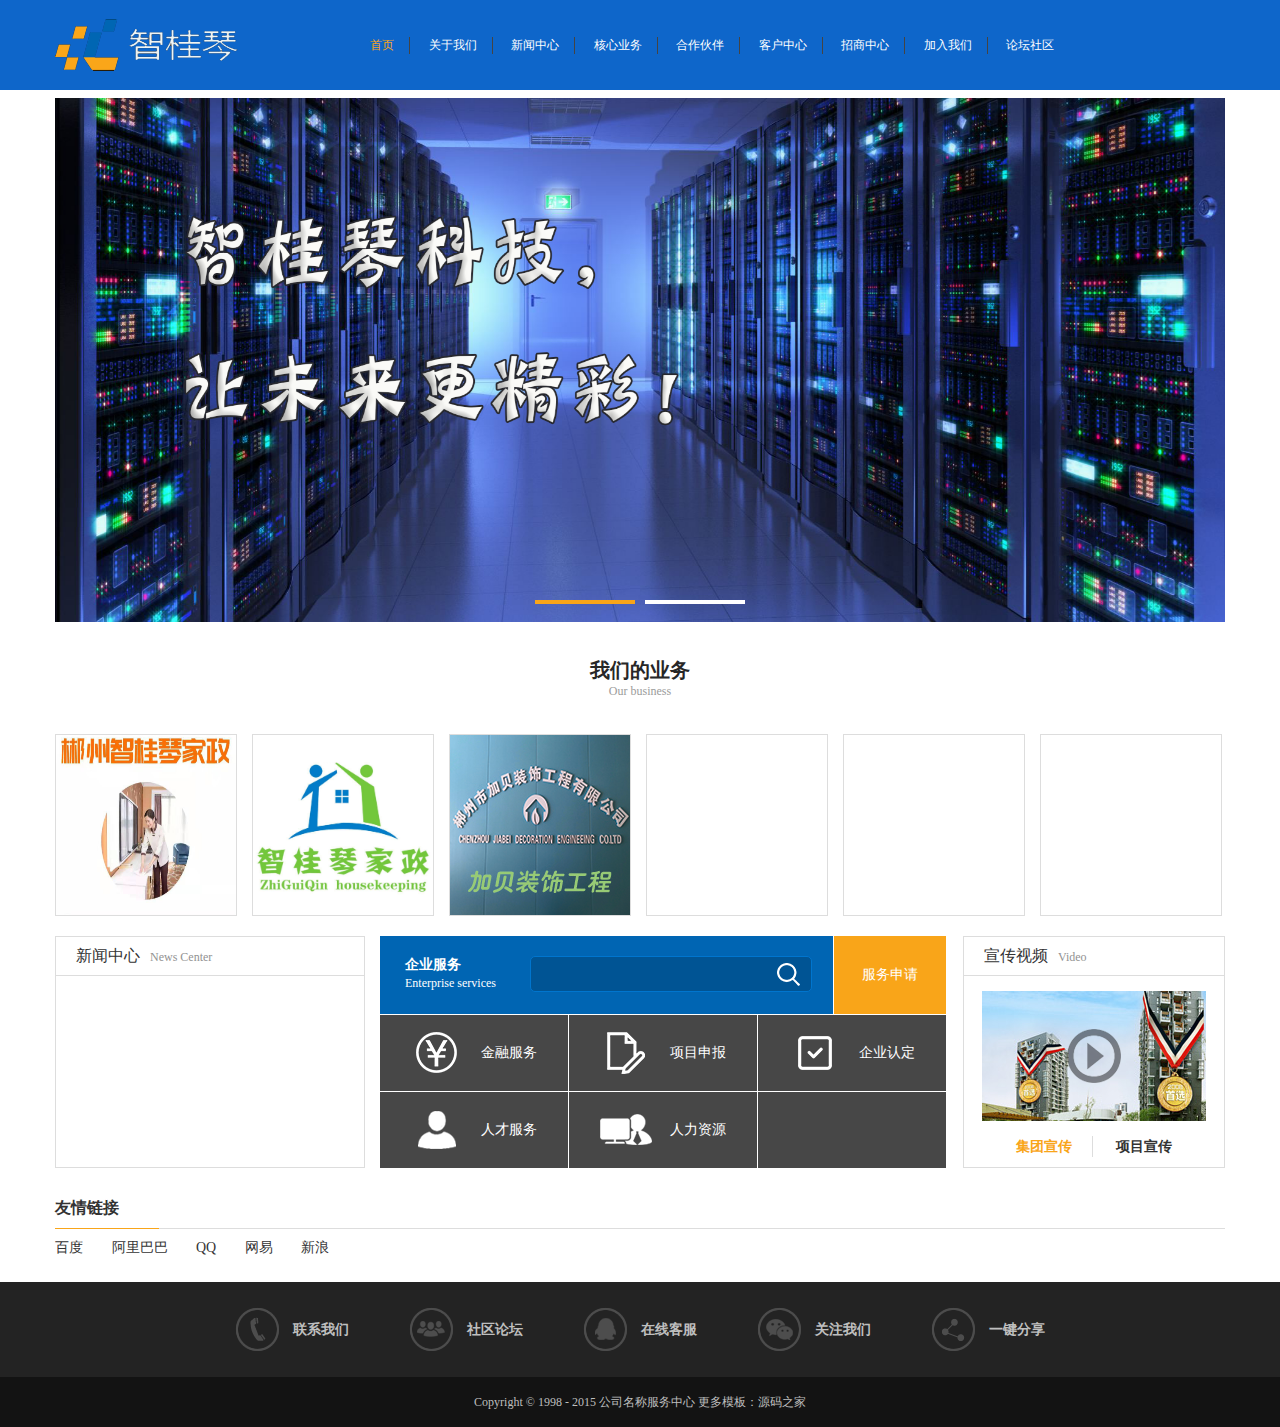
==== index.html @ 6022ab2e "智桂琴" ====
<html xmlns="http://www.w3.org/1999/xhtml">
<head>
<meta http-equiv="X-UA-Compatible" content="IE=edge">
<meta http-equiv="Content-Type" content="text/html; charset=utf-8" />
<meta name="viewport" content="width=device-width; initial-scale=1.0; maximum-scale=1.0; user-scalable=0;">
<title>智桂琴科技有限公司—首页</title>
<link rel="stylesheet" type="text/css" href="Assets/css/reset.css"/>
<script type="text/javascript" src="Assets/js/jquery-1.8.3.min.js"></script>
<script type="text/javascript" src="Assets/js/js_z.js"></script>
<script type="text/javascript" src="Assets/js/banner.js"></script>
<link rel="stylesheet" type="text/css" href="Assets/css/thems.css">
<link rel="stylesheet" type="text/css" href="Assets/css/responsive.css">
<script language="javascript">
$(function(){
	$('#owl-demo').owlCarousel({
		items: 1,
		navigation: true,
		navigationText: ["上一个","下一个"],
		autoPlay: true,
		stopOnHover: true
	}).hover(function(){
		$('.owl-buttons').show();
	}, function(){
		$('.owl-buttons').hide();
	});
});
</script>
</head>

<body>
<!--头部-->
<div class="header">
    <div class="head clearfix">
        <div class="logo"><a href=""><img src="Assets/images/zgq_logo.png" alt="智桂琴科技有限公司"/></a></div>
        <div class="head_r clearfix">
        	<!--<div class="search">
                <input name="" type="text">
                <input name="" type="submit" value="">
            </div>-->
            <div class="nav_m">
            <div class="n_icon">导航栏</div>
            <ul class="nav clearfix">
                <li class="now"><a href="index.html">首页</a></li>
                <li><a href="about.html">关于我们</a></li>
                <li><a href="news.html">新闻中心</a></li>
                <li class="er"><a href="service.html">核心业务</a></li>
                <li><a href="join.html">合作伙伴</a></li>
                <li><a href="customer.html">客户中心</a></li>
                <li><a href="attrct.html">招商中心</a></li>
                <li><a href="invite.html">加入我们</a></li>
                <li><a href="">论坛社区</a></li>
            </ul>
            <div class="er_m">
                <div class="hx">
                	<i>&nbsp;</i>
                	<div class="b_head">
                    	核心业务<em>Core business</em>
                    </div>
                    <div class="hx_m clearfix">
                    	<ul class="hx_ml">
                        	<li><a href="">孵化器</a></li>
                            <li><a href="">智造联盟</a></li>
                            <li><a href="">创客公寓</a></li>
                            <li><a href="">商业街</a></li>
                            <li><a href="">商务办公</a></li>
                            <li><a href="">电子商务</a></li>
                        </ul>
                        <div class="hx_mr"><img src="Assets/upload/pic3.jpg" alt=""/></div>
                    </div>
                </div>
            </div>
        </div>
        </div>
    </div>
</div>
<!--头部-->
<!--幻灯片-->
<div id="banner" class="banner"> 
    <div id="owl-demo" class="owl-carousel"> 
        <a class="item" target="_blank" href="" style="background-image:url(Assets/upload/banner.jpg)">
            <img src="Assets/upload/zgq_banner1.png" alt="">
        </a>
        <a class="item" target="_blank" href="" style="background-image:url(Assets/upload/banner.jpg)">
            <img src="Assets/upload/zgq_banner2.png" alt="">
        </a>
    </div>
</div>
<!--幻灯片-->
<div class="space_hx">&nbsp;</div>
<div class="i_ma">
	<div class="i_name">
    	我们的业务
        <p>Our business</p>
    </div>
    <div class="space_hx">&nbsp;</div>
    <ul class="clearfix">
    	<li>
        	<a href="">
            	<img src="Assets/images/zgq_p1.png" alt=""/>
<!--                 180*150-->
            </a>
        </li>
        <li>
        	<a href="">
            	<img src="Assets/images/zgq_p2.png" alt=""/>
<!--                <h6>创客公寓</h6>-->
<!--                <div class="des">-->
<!--                	A guest apartment-->
<!--                </div>-->
            </a>
        </li>
        <li>
        	<a href="">
            	<img src="Assets/images/zgq_p3.jpg" alt=""/>
<!--                <h6>孵化器</h6>-->
<!--                <div class="des">-->
<!--                	Business incubator-->
<!--                </div>-->
            </a>
        </li>
        <li>
        	<a href="">
<!--            	<img src="Assets/images/p4.png" alt=""/>-->
<!--                <h6>智慧俱乐部</h6>-->
<!--                <div class="des">-->
<!--                	Wisdom Made Club-->
<!--                </div>-->
            </a>
        </li>
        <li>
        	<a href="">
<!--            	<img src="Assets/images/p5.png" alt=""/>-->
<!--                <h6>商务办公</h6>-->
<!--                <div class="des">-->
<!--                	Business Office-->
<!--                </div>-->
            </a>
        </li>
        <li>
        	<a href="">
<!--            	<img src="Assets/images/p6.png" alt=""/>-->
<!--                <h6>商业街</h6>-->
<!--                <div class="des">-->
<!--                	Theme-oriented Commercial Street-->
<!--                </div>-->
            </a>
        </li>
    </ul>
</div>
<div class="space_hx">&nbsp;</div>
<div class="i_mb clearfix">
	<div class="i_mbl">
    	<div class="b_head">
        	<span>新闻中心</span>News Center
        </div>
        <ul>
<!--        	<li>-->
<!--            	<a href="">-->
<!--                	<p>公司名称服务中心  更多模板：<a href="http://www.mycodes.net/" target="_blank">源码之家</a>再获深房</p>-->
<!--                    <em>2015-10-25</em>-->
<!--                </a>-->
<!--            </li>-->
<!--            <li>-->
<!--            	<a href="">-->
<!--                	<p>公司名称服务中心  更多模板：<a href="http://www.mycodes.net/" target="_blank">源码之家</a>再获深房</p>-->
<!--                    <em>2015-10-25</em>-->
<!--                </a>-->
<!--            </li>-->
<!--            <li>-->
<!--            	<a href="">-->
<!--                	<p>公司名称服务中心  更多模板：<a href="http://www.mycodes.net/" target="_blank">源码之家</a>再获深房</p>-->
<!--                    <em>2015-10-25</em>-->
<!--                </a>-->
<!--            </li>-->
<!--            <li>-->
<!--            	<a href="">-->
<!--                	<p>公司名称服务中心  更多模板：<a href="http://www.mycodes.net/" target="_blank">源码之家</a>再获深房</p>-->
<!--                    <em>2015-10-25</em>-->
<!--                </a>-->
<!--            </li>-->
<!--            <li>-->
<!--            	<a href="">-->
<!--                	<p>公司名称服务中心  更多模板：<a href="http://www.mycodes.net/" target="_blank">源码之家</a>再获深房</p>-->
<!--                    <em>2015-10-25</em>-->
<!--                </a>-->
<!--            </li>-->
        </ul>
    </div>
    <div class="i_mbr">
    	<div class="b_head"><span>宣传视频</span>Video</div>
    	<div class="tabBox_t">
            <div class="tabBox">
              <ul class="tabNav">
                <li class="now">集团宣传</li>
                <li>项目宣传</li>
              </ul>
              <div class="tabCont" style="display:block;">
                <div class="videoRow-box">
                    <div class="rel">
                        <a href="javascript:;" class="videoImg">
                            <img src="Assets/upload/pic2.jpg" alt=""/>
                            <span class="play-btn"><img src="Assets/images/icon6.png"></span>
                        </a>
                        <video class="video videoPlay" controls>
                            <source src="Assets/images/movie.ogg">
                        </video>
                        <!--<embed class="video videoPlay" id="player" src="http://player.youku.com/player.php/Type/Folder/Fid/26148725/Ob/1/sid/XMTM2MDQ4NzY3Mg==/v.swf" quality="high" align="middle"></embed>-->
                    </div>
                </div>
              </div>
              <div class="tabCont">
                <div class="videoRow-box">
                    <div class="rel">
                        <a href="javascript:;" class="videoImg">
                            <img src="Assets/upload/pic2.jpg" alt=""/>
                            <span class="play-btn"><img src="Assets/images/icon6.png"></span>
                        </a>
                        <video class="video videoPlay" controls>
                            <source src="Assets/images/movie.ogg">
                        </video>
                        <!--<embed class="video videoPlay" id="player" src="http://player.youku.com/player.php/Type/Folder/Fid/26148725/Ob/1/sid/XMTM2MDQ4NzY3Mg==/v.swf" quality="high" align="middle"></embed>-->
                    </div>
                </div>
              </div>
            </div>
        </div>
    </div>
    <div class="i_mbc">
    	<div class="i_mbc1">
        	<dl class="clearfix">
            	<dt>
                	<b>企业服务</b>
                    Enterprise services
                </dt>
                <dd>
                	<div class="m_search">
                    	<input name="" type="text">
                        <input name="" type="submit" value="">
                    </div>
                </dd>
            </dl>
            <div class="sq"><a href="">服务申请</a></div>
        </div>
        <ul class="clearfix">
        	<li>
            	<a href="">
                	<img src="Assets/images/f1.png" alt=""/>
                    <span>金融服务</span>
                </a>
            </li>
            <li>
            	<a href="">
                	<img src="Assets/images/f2.png" alt=""/>
                    <span>项目申报</span>
                </a>
            </li>
            <li>
            	<a href="">
                	<img src="Assets/images/f3.png" alt=""/>
                    <span>企业认定</span>
                </a>
            </li>
            <li>
            	<a href="">
                	<img src="Assets/images/f4.png" alt=""/>
                    <span>人才服务</span>
                </a>
            </li>
            <li>
            	<a href="">
                	<img src="Assets/images/f5.png" alt=""/>
                    <span>人力资源</span>
                </a>
            </li>
            <li>&nbsp;</li>
        </ul>
    </div>
    
</div>
<div class="space_hx">&nbsp;</div>
<div class="friend">
	<div class="b_head"><span>友情链接</span></div>
    <div class="frd_m">
    	<a href="">百度</a>
        <a href="">阿里巴巴</a>
        <a href="">QQ</a>
        <a href="">网易</a>
        <a href="">新浪</a>
    </div>
</div>
<div class="fn_bg">
	<ul class="f_nav clearfix">
    	<li>
        	<a href="">
            	<img src="Assets/images/f_1.png" alt=""/>
                <span>联系我们</span>
            </a>
        </li>
        <li>
        	<a href="">
            	<img src="Assets/images/f_2.png" alt=""/>
                <span>社区论坛</span>
            </a>
        </li>
        <li>
        	<a href="">
            	<img src="Assets/images/f_3.png" alt=""/>
                <span>在线客服</span>
            </a>
        </li>
        <li>
        	<a href="">
            	<img src="Assets/images/f_4.png" alt=""/>
                <span>关注我们</span>
            </a>
        </li>
        <li>
        	<a href="">
            	<img src="Assets/images/f_5.png" alt=""/>
                <span>一键分享</span>
            </a>
        </li>
    </ul>
</div>
<div class="bq">Copyright © 1998 - 2015   公司名称服务中心  更多模板：<a href="http://www.mycodes.net/" target="_blank">源码之家</a></div>
</body>
</html>
---- Assets/css/thems.css ----
body{font-family:"Microsoft Yahei";font-size:14px;color:#333; padding:0; margin:0;}
input , textarea , select{font-family:"Microsoft Yahei"; color:#5B5B5B; font-size:14px;}
a{ color:#333;}
a:hover{ color:#F39800;}
div{-webkit-transition: all .3s ease-in-out 0s;-moz-transition: all .3s ease-in-out 0s;-ms-transition: all .3s ease-in-out 0s;-o-transition: all .3s ease-in-out 0s;transition: all .3s ease-in-out 0s;}
/*头部*/
.header{ width:100%; margin:0px auto; position:relative; background: rgb(14, 102, 202);}
.header .head{ width:1170px; height:90px; margin:0px auto; text-align:left; position:relative;}
.header .head .head_r{ width:965px; float:right; position:relative;}
.head .logo{ width:191px; height:52px; float:left; margin-top:19px;}
.head .logo img{ width:191px; height:52px; vertical-align:top;}
.head .nav_m{ width:735px; float:left; margin-left:95px; position:relative;}
.head .nav{ width:100%; float:left; text-align:left;}
.head .nav li{ display:inline-block; *display:inline; zoom:1; height:92px; vertical-align:top;}
.head .nav li a{ font-size:12px; color:#fff; display:inline-block; *display:inline; zoom:1; height:17px; line-height:17px; padding:0px 15px; border-right:1px solid #444; vertical-align:top; margin-top:37px;}
.head .nav li.now a,.head .nav li a:hover{ color:#F9A519;}
.nav_m .n_icon{ display:inline-block; *display:inline; zoom:1; height:18px; line-height:18px; color:#FFF; padding-left:25px; background:url(../images/nav_ico.png) no-repeat left center; position:absolute; right:10px; top:15px; z-index:9999; cursor:pointer; display:none;}
.nav_m .er_m{ position:absolute; background:#FFF; left:0; top:90px; z-index:9999999; display:none;}
.er_m .hx{ width:610px; padding:10px 25px 20px; position:relative;}
.er_m .hx i{ display:block; width:12px; height:7px; background:url(../images/icon3.png) no-repeat; position:absolute; left:260px; top:-7px;}
.er_m .hx .b_head{ width:100%; height:45px; line-height:45px; border-bottom:1px solid #ddd; font-size:18px; color:#F39800; margin-bottom:8px;}
.er_m .hx .b_head em{ margin-left:8px; font-size:14px; color:#AAAAAA;}
.er_m .hx .hx_m{ width:100%;}
.er_m .hx .hx_m .hx_ml{ width:250px; float:left; border-right:1px solid #ddd; margin-right:40px; min-height:153px;}
.er_m .hx .hx_m .hx_ml li{ width:50%; float:left; height:30px; line-height:30px;}
.er_m .hx .hx_m .hx_ml li a{ display:block; width:70%; padding:0 15%; height:30px; line-height:30px; background:url(../images/icon2.png) no-repeat 5px center; font-size:14px;}
.er_m .hx .hx_m .hx_mr{ width:312px; float:right; text-align:right;}
.er_m .hx .hx_m .hx_mr img{ width:312px; height:153px; vertical-align:top;}
.head .search{ width:132px; height:20px; background:#616161; float:right; margin-top:35px; position:relative; border-radius:20px; -moz-border-radius:20px; -webkit-border-radius:20px;}
.head .search input[type="text"]{ width:132px; height:20px; border-radius:20px; -moz-border-radius:20px; -webkit-border-radius:20px; position:absolute; left:0; top:0; line-height:20px; font-size:12px; color:#fff; border:0; background:none;}
.head .search input[type="submit"]{ width:25px; height:20px; cursor:pointer; background:url(../images/icon1.png) no-repeat center center; position:absolute; right:0; top:0; border:0;}
/*幻灯片*/
.banner{ width:1170px; margin:0px auto; margin-top:8px;}
.banner_s img{ width:100%; height:auto; vertical-align:top;}
.owl-carousel .owl-wrapper:after {content: ".";display: block;clear: both;visibility: hidden;line-height: 0;height: 0;}
/* display none until init */
.owl-carousel{display: none;position: relative;width: 100%;-ms-touch-action: pan-y;}
.owl-carousel .owl-wrapper{display: none;position: relative;-webkit-transform: translate3d(0px, 0px, 0px);}
.owl-carousel .owl-wrapper-outer{overflow: hidden;position: relative;width: 100%;}
.owl-carousel .owl-wrapper-outer.autoHeight{-webkit-transition: height 500ms ease-in-out;-moz-transition: height 500ms ease-in-out;-ms-transition: height 500ms ease-in-out;-o-transition: height 500ms ease-in-out;transition: height 500ms ease-in-out;}
.owl-carousel .owl-item{float: left;}
.owl-controls .owl-page,.owl-controls .owl-buttons div{cursor: pointer;}
.owl-controls {-webkit-user-select: none;-khtml-user-select: none;-moz-user-select: none;-ms-user-select: none;user-select: none;-webkit-tap-highlight-color: rgba(0, 0, 0, 0);}
/* mouse grab icon */
.grabbing {cursor:url(grabbing.png) 8 8, move;}
/* fix */
.owl-carousel  .owl-wrapper,.owl-carousel  .owl-item{-webkit-backface-visibility: hidden;-moz-backface-visibility:    hidden;-ms-backface-visibility:     hidden;-webkit-transform: translate3d(0,0,0); -moz-transform: translate3d(0,0,0); -ms-transform: translate3d(0,0,0);}
#owl-demo { position: relative; width: 100%; margin-left: auto; margin-right: auto;}
#owl-demo .item{ position: relative; display: block;}
#owl-demo img { display: block; width: 100%;}
#owl-demo b { position: absolute; left: 0; bottom: 0; width: 100%; height: 78px; background-color: #000; opacity: .5; filter: alpha(opacity=50);}
#owl-demo span { position: absolute; left: 0; bottom: 37px; width: 100%; font: 18px/32px "微软雅黑","黑体"; color: #fff; text-align: center;}
.owl-pagination { position: absolute; left: 0; bottom: 0px; width: 100%; height: 22px; text-align: center;}
.owl-page { display: inline-block; width:100px; height:4px; margin: 0 5px; background:#FFF; *display: inline; *zoom: 1;}
.owl-pagination .active { background:#F9A519;}
.owl-buttons { display: none;}
.owl-buttons div { position: absolute; top: 50%; width: 24px; height: 48px; margin-top: -40px; text-indent: -9999px;}
/*.owl-prev { left: 10px; background-image: url(../images/bg17.png);}
.owl-next { right: 10px; background-image: url(../images/bg18.png);}
.owl-prev:hover { background-image: url(../images/bg17.png);}
.owl-next:hover { background-image: url(../images/bg18.png);}*/
@media screen and (max-width: 579px) {.owl-pagination{bottom:0px;height:15px;}}
/*幻灯片*/
.i_ma{ width:1170px; margin:0px auto; text-align:center;}
.i_ma .i_name{ width:100%; text-align:center; padding:15px 0; color:#272727; font-size:20px; font-weight:bold;}
.i_ma .i_name em{ color:#F9A519; font-weight:bold;}
.i_ma .i_name p{ height:15px; line-height:15px; font-size:12px; color:#9B9B9B; font-weight:normal;}
.i_ma ul{ width:100%;}
.i_ma ul li{ width:180px; height:180px; float:left; border:1px solid #ddd; text-align:center; margin-right:15px;}
.i_ma ul li a{ display:block; width:180px; height:180px;}
.i_ma ul li img{ width:180px; height:180px; vertical-align:top;}
.i_ma ul li h6{ width:100%; height:50px; line-height:50px; text-align:center; font-size:16px;}
.i_ma ul li .des{ width:125px; height:31px; font-size:12px; color:#BABABA; line-height:100%; margin:0px auto; text-align:center; overflow:hidden;}
.i_mb{ width:1170px; margin:0px auto;}
.i_mb .i_mbl{ width:308px; height:230px; border:1px solid #ddd; float:left;}
.i_mbl .b_head,.i_mbr .b_head{ width:100%; height:38px; line-height:38px; border-bottom:1px solid #ddd; text-align:left; font-size:12px; color:#929292;}
.i_mbl .b_head span,.i_mbr .b_head span{ font-size:16px; color:#333; margin-left:20px; padding-right:10px;}
.i_mbl ul{ width:100%;}
.i_mbl ul li{ width:100%; height:36px; line-height:36px; border-bottom:1px solid #ddd; position:relative;}
.i_mbl ul li:hover{ background:url(../images/icon4.png) no-repeat 20px center;}
.i_mbl ul li p{ width:155px; height:36px; line-height:36px; white-space:nowrap; overflow:hidden; text-overflow:ellipsis; margin-left:38px;}
.i_mbl ul li em{ display:block; text-align:right; position:absolute; right:10px; top:0; font-size:12px;}
.i_mb .i_mbc{ width:566px; height:230px; float:left; margin-left:15px; color:#FFF;}
.i_mbc .i_mbc1{ width:100%; height:78px; border-bottom:1px solid #FFF;}
.i_mbc1 dl{ width:453px; height:78px; background:#0065B3; float:left;}
.i_mbc1 dl dt{ width:110px; float:left; margin-left:25px; font-size:12px; margin-top:18px; }
.i_mbc1 dl dt b{ display:block; height:22px; line-height:22px; font-size:14px;}
.i_mbc1 dl dd{ width:290px; float:left;}
.i_mbc1 dl dd .m_search{ width:280px; height:34px; border:1px solid #0075CE; position:relative; margin-top:20px; border-radius:5px; -moz-border-radius:5px; -webkit-border-radius:5px; background:#005494; margin-left:15px;}
.i_mbc1 dl dd .m_search input[type="text"]{ width:235px; height:34px; border:0; position:absolute; left:0; top:0; background:none; padding:0 5px;}
.i_mbc1 dl dd .m_search input[type="submit"]{ width:45px; height:34px; border:0; cursor:pointer; background:url(../images/icon5.png) no-repeat center center; position:absolute; right:0; top:0;}
.i_mbc .i_mbc1 .sq{ width:112px; height:78px; background:#F9A519; float:right;border-left:1px solid #FFF;}
.i_mbc .i_mbc1 .sq a{ display:block; width:112px; height:78px; text-align:center; line-height:78px; font-size:14px; color:#FFF;}
.i_mbc ul{ width:100%; background:#474747;}
.i_mbc ul li{ width:188px; height:76px; float:left; border-right:1px solid #FFF; border-bottom:1px solid #FFF;}
.i_mbc ul li a{ display:block; width:188px; height:76px; color:#FFF; text-align:center;}
.i_mbc ul li a:hover{ background:#0065B3;}
.i_mbc ul li img,.i_mbc ul li span{ display:inline-block; *display:inline; zoom:1; height:42px; line-height:42px; vertical-align:top; margin-top:17px;}
.i_mbc ul li img{ margin-right:15px;}
.i_mb .i_mbr{ width:260px; height:230px; float:right; border:1px solid #ddd; position:relative;}
.tabBox_t , .tabBox  {width:100%;text-align:left;}
.tabBox .tabNav { position:absolute; left:0; bottom:0; text-align:center; padding:10px 0; width:100%;}
.tabBox .tabNav li { display:inline-block; *display:inline; zoom:1; height:21px; line-height:21px; border-right:1px solid #ddd; padding:0 20px; cursor:pointer; color:#333; font-weight:bold;}
.tabBox .tabNav li.now { color:#F9A519;}
.tabBox .tabCont { display:none;}
.tabBox .tabCont .videoRow-box{ width:224px; height:130px; margin:0px auto; margin-top:15px;}
.videoRow-box video,.videoRow-box embed{width:100%;height:100%;}
.rel{position:relative;}
.play-btn{position:absolute;top:50%;left:50%;opacity:0.9;color:#2b2b2b;margin:-27px 0 0 -27px;border-radius:50%;text-align:center;line-height:1;width:54px; height:54px;}
.videoRow-box .play-btn img{ width:54px; height:54px; vertical-align:top;}
.videoImg{position:relative;display:block;z-index:9;}
.videoPlay{opacity:0;position:absolute;top:0;left:0;z-index:1;-webkit-transition:all .5s;-o-transition:all .5s;-ms-transition:all .5s;transition:all .5s;}
.videoImg.play{opacity:0;z-index:-1;}
.videoPlay.play{opacity:1;}
.friend{ width:1170px; margin:0px auto; margin-bottom:5px;}
.friend .b_head{ width:100%; height:40px; line-height:40px; text-align:left; border-bottom:1px solid #ddd; position:relative;}
.friend .b_head span{ display:inline-block; *display:inline; zoom:1; height:40px; line-height:40px; border-bottom:1px solid #F9A519; font-size:16px; color:#333; font-weight:bold; padding-right:40px; position:absolute; left:0; top:0; z-index:99;}
.friend .frd_m{ width:100%; text-align:left; padding:10px 0;}
.friend .frd_m a{ display:inline-block; *display:inline; zoom:1; font-size:14px; margin-bottom:10px; margin-right:25px;}
.bq{ width:100%; background:#131313; height:50px; line-height:50px; text-align:center; font-size:12px; color:#BEBEBE;}
.bq a{ color:#BEBEBE;}
.fn_bg{ width:100%; background:#232323; padding-top:25px;}
.fn_bg .f_nav{ width:1170px; margin:0px auto; text-align:center;}
.fn_bg .f_nav li{ display:inline-block; *display:inline; zoom:1; height:45px; line-height:45px; margin:0 28px 25px;}
.fn_bg .f_nav li img{ width:45px; height:45px; vertical-align:top;}
.fn_bg .f_nav li span{display:inline-block; *display:inline; zoom:1; height:45px; line-height:45px; vertical-align:top; font-size:14px; color:#BEBEBE; font-weight:bold; margin-left:10px;}
.fn_bg .f_nav li a:hover span{ color:#FFF;}
.scd{ width:1170px; margin:0px auto; padding:10px 0 20px;}
.scd .scd_top{ width:100%; height:40px; line-height:40px; border-bottom:1px solid #ddd; position:relative; text-align:left;}
.scd .scd_top span{ display:inline-block; *display:inline; zoom:1; height:40px; line-height:40px; padding-right:20px; font-size:20px; color:#232323; font-weight:bold; border-bottom:3px solid #232323; position:absolute; left:0; top:0; z-index:99;}
.scd .scd_top .s_nav{ width:70%; text-align:left; height:40px; line-height:40px;}
.scd .scd_top .s_nav a{ display:inline-block; *display:inline; zoom:1; width:87px; text-align:center; margin-right:30px; height:40px; line-height:40px; position:relative; white-space:nowrap;}
.scd .scd_top .s_nav a span{ width:100%; height:40px; line-height:40px; font-size:18px; color:#232323; padding-right:0; border:0;}
.scd .scd_top .s_nav a.active span{ color:#0065B3; border-bottom:3px solid #0065B3; position:absolute; left:0; top:0; z-index:99;}
.scd .scd_top .pst{ width:50%; height:40px; line-height:40px; text-align:right; position:absolute; right:0; top:0; font-size:14px;}
.scd .scd_m{ width:100%; padding-top:10px;}
.scd_m .scd_ml{ width:850px; float:left; text-align:left; font-size:14px; line-height:175%; border-right:1px solid #ddd; padding-right:38px;}
.scd_m .scd_ml h1{ width:100%; text-align:center; padding:35px 0; font-size:20px; color:#EC9D19; font-weight:normal; margin-bottom:15px;}
.scd_m .scd_ml .time{ width:100%; height:30px; line-height:30px; position:relative;}
.scd_m .scd_ml .time span{ display:inline-block; *display:inline; zoom:1; height:30px; line-height:30px; margin-right:10px; color:#858585;}
.scd_m .scd_ml .time .font{ width:40%; position:absolute; right:0; top:0; text-align:right;}
.scd_m .scd_ml .time .font span,.scd_m .scd_ml .time .font em{display:inline-block; *display:inline; zoom:1; height:20px; line-height:20px; vertical-align:top; margin-top:5px; margin:0 2px;}
.scd_m .scd_ml .time .font em{ width:40px; text-align:center; font-size:14px;color:#858585; cursor:pointer; font-size:12px;}
.scd_m .scd_ml .time .font em.on{ border:1px solid #333; color:#333;}
.scd_m .scd_ml .ctn{ width:100%;-webkit-transition: all .3s ease-in-out 0s;-moz-transition: all .3s ease-in-out 0s;-ms-transition: all .3s ease-in-out 0s;-o-transition: all .3s ease-in-out 0s;transition: all .3s ease-in-out 0s;}
.scd_m .scd_ml .ctn .des{ width:100%; padding:15px 0; background:#ECECEC; border:1px solid #ddd; margin:10px 0;}
.scd_m .scd_ml .ctn .des p{ width:830px; margin:0px auto; line-height:175%;}
.scd_m .scd_ml .ctn_m{ width:100%; margin-top:20px; text-align:left;}
.scd_m .scd_ml .ctn_m img{ max-width:100%; height:auto; vertical-align:top;}
.scd_m .scd_mr{ width:245px; float:right;}
.scd_mr .box_h{ width:100%; height:45px; line-height:45px; position:relative; border-bottom:1px solid #ddd; margin-bottom:15px;}
.scd_mr .box_h span{ display:inline-block; *display:inline; zoom:1; height:45px; line-height:45px; padding-right:20px; border-bottom:3px solid #EC9D19; font-size:20px; color:#232323; font-weight:bold; position:absolute; left:0; top:0;}
.scd_mr .box_h a{display:inline-block; *display:inline; zoom:1; width:46px; height:18px; background:#C4C4C4; text-align:center; line-height:18px; font-size:12px; color:#FFF; position:absolute; right:0; bottom:8px;}
.scd_mr .box_m{ width:100%; margin-bottom:5px;}
.scd_mr .box_m img{ width:100%; height:auto; vertical-align:top;}
.scd_mr .box_m ul{ width:100%;}
.scd_mr .box_m ul li{ width:100%; height:30px; line-height:30px; white-space:nowrap; overflow:hidden; text-overflow:ellipsis; background:url(../images/icon8.png) no-repeat left center;}
.scd_mr .box_m ul li a{ font-size:14px; margin-left:13px;}
.news{ width:100%;}
.news .news_l{ width:540px; float:left;}
.news .news_r{ width:540px; float:right;}
.pages{ width:100%; text-align:center; margin-bottom:25px;}
.pages a{ display:inline-block; *display:inline; zoom:1; width:65px; height:27px; border:1px solid #ddd; text-align:center; line-height:27px; font-size:14px; color:#666; margin:0 5px;}
.pages a:hover{ color:#EC9D19; border:1px solid #EC9D19;}
.news .new_m{ width:100%; padding-top:20px;}
.news .n_m{ width:100%; padding-bottom:23px; margin-bottom:23px; border-bottom:1px dashed #ddd;}
.news .n_m .title{ width:100%; height:25px; line-height:25px; text-align:left; margin-bottom:8px;}
.news .n_m .title span,.news .n_m .title p{ display:inline-block; *display:inline; zoom:1; height:25px; line-height:25px; vertical-align:top;}
.news .n_m .title span{ width:85px; text-align:center; font-size:12px; color:#fff; background:#222222;}
.news .n_m .title p{ width:445px; margin-left:5px; white-space:nowrap; overflow:hidden; text-overflow:ellipsis;}
.news .n_m .title p a{ font-size:16px;}
.news .n_m .des{ width:100%; height:65px; font-size:14px; line-height:170%; color:#888; overflow:hidden;}
.slidegrid {float: left;position: relative;overflow: hidden;}
.slideitems {width: 200000000em;position: absolute;}
.slideitems li {float: left;}
.mainPhoto {width:540px;height:420px;margin: 0 auto;	position: relative;overflow: hidden; margin-bottom:17px;}
.mainPhoto span.goleft, .mainPhoto span.goright {display: block;width:48px;height:48px;position: absolute;top:50%; margin-top:-24px; z-index:999;}
.mainPhoto span.goleft {left: 0;}
.mainPhoto span.goright {right: 0}
.mainPhoto .go {width:540px;height:420px;position: relative;left:0;overflow: hidden}
.mainPhoto .go li{ width:540px; height:420px;}
.mainPhoto .go li .n_m{ background:#212121; margin-top:1px; height:120px; padding-bottom:0; margin-bottom:0; border:0; color:#D2D2D2; font-size:13px;}
.mainPhoto .go li .tu,.mainPhoto .go li .tu img{ width:540px; height:290px; vertical-align:top;}
.mainPhoto .go li .n_m .title{ width:490px; padding:20px 25px 5px;}
.mainPhoto .n_m .title span{ background:#ED9D19; color:#333;}
.mainPhoto .n_m .title p{ width:380px;}
.mainPhoto .n_m .title p a{ font-size:18px; color:#ED9D19;}
.mainPhoto .n_m .des{ width:490px; margin-left:25px; height:45px; overflow:hidden;}
.about{ width:100%; text-align:left; padding:20px 0 40px; font-size:14px; color:#333333; line-height:175%;}
.about img{ max-width:100%; height:auto; vertical-align:top;}
.join{ width:100%; padding:20px 0 40px;}
.join .join_a{ width:100%; padding-bottom:30px; border-bottom:1px solid #ddd;}
.join_a dt{ width:540px; float:left; text-align:left; font-size:14px; color:#333333;}
.join_a dt .title{ width:100%; padding:20px 0; font-weight:bold;}
.join_a dd{ width:540px; float:right; text-align:left; padding-top:30px;}
.join_a dd a{ display:inline-block; *display:inline; zoom:1; width:83px; height:83px; background:#232323; border-radius:100px; -moz-border-radius:100px; -webkit-border-radius:100px; text-align:center; vertical-align:top; margin-bottom:20px;transition: 0.7s;-moz-transition:  0.7s;-webkit-transition:  0.7s;-o-transition:  0.7s; margin-right:10px;}
.join_a dd a span{ display:inline-block; *display:inline; zoom:1; width:40px; font-size:18px; color:#FFF; vertical-align:top; margin-top:17px;}
.join_a dd a:hover{ background:#0065B3;}
.join_b{ width:100%; margin-top:25px;}
.join_b li{ width:168px; height:113px; border:1px solid #ddd; float:left; margin-right:30px; margin-bottom:30px;}
.join_b li img{ width:168px; height:113px; vertical-align:top;}
.join_c{ width:100%; margin-top:20px;}
.join_c a{display:inline-block; *display:inline; zoom:1; vertical-align:top; width:243px; height:88px; text-align:left; line-height:88px; background:#595959; margin-right:20px;transition: 0.7s;-moz-transition:  0.7s;-webkit-transition:  0.7s;-o-transition:  0.7s;}
.join_c a img,.join_c a span{display:inline-block; *display:inline; zoom:1; vertical-align:top; height:51px; line-height:51px; margin-top:18px; font-size:30px; color:#FFF;}
.join_c a img{ width:45px; margin:18px 20px 18px 25px;}
.join_c a:hover{ background:#0065B3;}
.join_d{ width:100%; margin-top:20px;}
.join_d li{ width:575px; float:left; margin-right:20px; position:relative; margin-bottom:20px; overflow:hidden;}
.join_d li .tu,.join_d li .tu img{ width:575px; height:408px; vertical-align:top;}
.join_d li .wen{ width:100%; height:100%; position:absolute; left:0; z-index:99; background:url(../images/bg_a.png) repeat; color:#FFF;transition: 0.7s;-moz-transition:  0.7s;-webkit-transition:  0.7s;-o-transition:  0.7s; top:320px;}
.join_d li:hover .wen{ top:0;}
.join_d li .wen .title{ width:485px; height:90px; line-height:90px; margin:0px auto; text-align:left; white-space:nowrap; overflow:hidden; text-overflow:ellipsis; font-size:22px;}
.join_d li .wen .des{ width:485px; margin:0px auto; height:180px; padding:25px 0; border-top:1px solid #ddd; border-bottom:1px solid #ddd; overflow:hidden;}
.join_d li .wen .des p{ font-size:16px; line-height:180%;}
.invite{ width:100%; margin-top:20px;}
.invite table{ width:100%; font-size:14px;}
.invite th,.invite td{ padding:15px 0; text-align:left;}
.invite th{ border-bottom:1px solid #bbb; font-weight:bold;}
.invite td{ border-bottom:1px dashed #bbb;}
.invite td a{ display:inline-block; *display:inline; zoom:1; padding-right:10px; background:url(../images/icon11.png) no-repeat right center;}
.invite .zp{ width:100%; display:none;}
.invite .zp li{ width:100%; margin-bottom:20px; padding-bottom:20px; border-bottom:1px dashed #ddd; line-height:175%; color:#333;}
.invite .zp li a{ display:inline-block; *display:inline; zoom:1; width:65px; height:25px; border:1px solid #E49105; background:#FAA619; color:#FFF; border-radius:5px; -moz-border-radius:5px; -webkit-border-radius:5px; vertical-align:top; text-align:center;}
.invite .zp li p{ width:100%; height:28px; line-height:28px;}
.invite .zp li p b{ display:inline-block; *display:inline; zoom:1; height:28px; line-height:28px; vertical-align:top; width:100px; text-align:right; margin-right:5px;}
.attrct{ width:100%;}
.attrct li{ width:100%; padding-bottom:25px; margin-bottom:25px; border-bottom:1px solid #ddd;}
.attrct li .name{ width:80%; padding-left:45px; height:30px; line-height:30px; white-space:nowrap; overflow:hidden; text-overflow:ellipsis; background:url(../images/icon12.png) no-repeat 10px center;}
.attrct li .name a{ font-size:16px; color:#212121; font-weight:bold;}
.attrct li.on .name a,.attrct li .name a:hover{ color:#0065B3;}
.attrct li .des{ width:80%; padding-left:45px; background:url(../images/icon13.png) no-repeat 10px 3px; display:none; margin-top:10px;}
.attrct li .des p{ width:100%; font-size:14px; color:#333333; line-height:175%;}
.attrct li.on .des{ display:block;}
.book{ width:100%;}
.book li{ width:100%; padding:7px 0; text-align:left; font-size:16px;}
.book li .title{ width:100px; height:40px; line-height:40px; text-align:right; display:block; float:left;}
.book li .li_r{ width:900px; float:left; margin-left:10px;}
.book li .li_r p{ width:100%; font-size:12px; line-height:175%; margin-top:5px;}
.book li .li_r input{ width:325px; height:40px; border:1px solid #ddd; padding:0 5px;}
.book li .li_r .chang{ width:505px; border:1px solid #ddd;}
.book li .li_r input[type="submit"]{ width:150px; height:40px; text-align:center; line-height:40px; background:#232323; border:1px solid #232323; cursor:pointer; color:#FFF;}
---- Assets/css/responsive.css ----
@media screen and (max-width:1200px){
.header .head,.banner,.i_ma,.i_mb,.friend,.fn_bg .f_nav,.scd{width:960px;}
.head .nav_m{ width:615px; margin-left:0;}
.head .nav li a{ padding:0 9px;}
.er_m .hx i{ left:215px;}
.i_ma ul li{ margin-right:10px;}
.i_ma ul li,.i_ma ul li a{ width:149px; height:149px;}
.i_ma ul li img{ width:148px; height:148px;}
/*.i_ma ul li h6{ height:40px; line-height:40px;}*/
.i_mb .i_mbl{ width:268px;}
.i_mbl .b_head span, .i_mbr .b_head span{ margin-left:10px;}
.i_mbl ul li p{ margin-left:28px;}
.i_mbl ul li:hover{ background-position:10px center;}
.i_mb .i_mbc{ margin-left:10px;}
.i_mb .i_mbr{ width:240px;}
.i_mb .i_mbc{ width:428px;}
.i_mbc1 dl{ width:325px;}
.i_mbc1 dl dt{ margin-left:10px;}
.i_mbc1 dl dd{ width:200px;}
.i_mbc1 dl dd .m_search{ width:180px;}
.i_mbc1 dl dd .m_search input[type="text"]{ width:140px;}
.i_mbc .i_mbc1 .sq,.i_mbc .i_mbc1 .sq a{ width:102px;}
.i_mbc ul li,.i_mbc ul li a{ width:142px;}
.i_mbc ul li img{ margin-right:5px;}
.header .head .head_r{ width:755px;}
.join_a dd,.join_a dt,.news .news_l,.news .news_r,.mainPhoto,.mainPhoto .go li{ width:465px;}
.join_b li{ margin-right:10px; margin-bottom:10px;}
.join_b li,.join_b li img{ width:149px; height:100px;}
.news .n_m .title p{ width:355px;}
.mainPhoto .go li .tu, .mainPhoto .go li .tu img{ width:465px; height:249px;}
.mainPhoto .go li .n_m .title{ width:415px;}
.mainPhoto .n_m .title p{ width:315px;}
.mainPhoto .n_m .des{ width:420px;}
.scd_m .scd_ml{ width:650px; padding-right:30px;}
.scd_m .scd_ml .ctn .des p{ width:620px;}
.join_d li{ width:470px;}
.join_d li .tu,.join_d li .tu img{ width:470px; height:333px;}
.join_d li .wen{ top:263px;}
.join_d li .wen .title{ width:400px; height:70px; line-height:70px;}
.join_d li .wen .des{ width:400px; padding:18px 0;}
.book li .li_r{ width:800px;}
}
@media screen and (max-width:990px){
.header .head,.banner,.i_ma,.i_mb,.friend,.fn_bg .f_nav,.scd{width:740px;}
.fn_bg .f_nav li{ margin:0 10px 25px;}
.head .search{ margin-top:20px;}
.header .head .head_r{ width:545px;}
.head .nav_m{ width:100%;}
.nav_m .er_m{ display:none !important;}
.nav_m .n_icon{ display:block;}
.head .nav{ position:absolute; width:740px; height:30px; right:0; top:51px; text-align:right; background:rgba(0,0,0,0.7); display:none; z-index:9999;}
.head .nav li a{ margin-top:6px;}
.head .nav li{ height:30px;}
.i_ma ul li, .i_ma ul li a{ width:205px; height:180px;}
.i_ma ul li{ margin:0 19px 20px;}
.i_ma ul li img{ width:205px; height:205px;}
.i_mb .i_mbl{ width:378px; margin-left:19px;}
.i_mb .i_mbr{ width:280px; margin-right:22px;}
.i_mb .i_mbc{ width:702px; margin-left:19px; margin-top:35px;}
.i_mbc ul li, .i_mbc ul li a{ width:233px;}
.i_mbc1 dl{ width:599px;}
.i_mbc1 dl dd .m_search{ width:440px;}
.i_mbc1 dl dd .m_search input[type="text"]{ width:400px;}
.scd .scd_top .s_nav{ width:60%;}
.scd .scd_top .pst{ width:40%;}
.join_a dd,.join_a dt,.news .news_l,.news .news_r,.mainPhoto,.mainPhoto .go li{ width:355px;}
.join_b li,.join_b li img{ width:168px; height:113px;}
.join_b li{ margin:7px !important;}
.news .n_m .title p{ width:255px;}
.scd .news .scd_top .pst{ width:60%;}
.news .n_m{ padding-bottom:15px; margin-bottom:15px;}
.mainPhoto .go li .tu, .mainPhoto .go li .tu img{ width:355px; height:190px;}
.mainPhoto span.goleft, .mainPhoto span.goright{ margin-top:-75px;}
.mainPhoto .go li .n_m .title{ width:325px; padding:20px 15px 5px;}
.mainPhoto .n_m .title p{ width:230px;}
.mainPhoto .n_m .title p a{ font-size:16px;}
.mainPhoto .n_m .des{ width:335px; margin-left:15px;}
.mainPhoto{ height:372px;}
.scd_m .scd_ml{ width:455px; padding-right:20px;}
.scd_m .scd_ml .ctn .des p{ width:415px;}
.scd_m .scd_ml .time .font{ width:100%; text-align:left; position:static; margin-top:10px;}
.scd_m .scd_ml .time{ height:auto;}
.scd .scd_top .s_nav{ width:100%;}
.scd .scd_top{ margin-bottom:50px;}
.scd .scd_top .pst{ width:100%; text-align:left; border-bottom:1px dashed #ddd; top:45px;}
.scd .scd_top .s_nav a span{ font-size:16px;}
.scd .scd_top .s_nav a{ margin-right:25px;}
.join_d li{ width:360px;}
.join_d li .tu,.join_d li .tu img{ width:360px; height:255px;}
.join_d li .wen{ top:200px;}
.join_d li .wen .title{ width:330px; height:55px; line-height:55px;}
.join_d li .wen .des{ width:330px; padding:10px 0; height:155px;}
.join_d li .wen .des p{ font-size:14px;}
.book li .li_r{ width:600px;}
}
@media screen and (max-width:770px) {
.header .head,.banner,.i_ma,.i_mb,.friend,.fn_bg .f_nav,.scd{width:480px;}
.header .head .head_r{ width:280px;}
.head .nav{ width:100px; height:auto;}
.head .nav li{ width:100%; height:30px; line-height:30px; border:0;}
.head .nav li a{ width:90%; padding:0 5%; text-align:center; border:0;}
.i_ma ul li, .i_ma ul li a{ width:148px; height:148px;}
.i_ma ul li{ margin:0 5px 15px;}
.i_ma ul li img{ width:147px; height:147px;}
.i_mb .i_mbl{ width:265px; margin-left:5px;}
.i_mb .i_mbr{ width:193px; margin-right:5px;}
.tabBox .tabCont .videoRow-box,.videoImg img{ width:183px; height:106px;}
.tabBox .tabNav li{ padding:0 10px;}
.tabBox .tabNav{ bottom:20px;}
.i_mb .i_mbc{ width:470px; margin-left:5px;}
.i_mbc1 dl{ width:367px;}
.i_mbc1 dl dd .m_search{ width:215px;}
.i_mbc1 dl dd .m_search input[type="text"]{ width:170px;}
.i_mbc ul li, .i_mbc ul li a{ width:156px;}
.fn_bg .f_nav{ text-align:left;}
.fn_bg .f_nav li{ margin:0 35px 25px 0;}
.join_a dd,.join_a dt,.news .news_l,.news .news_r,.mainPhoto{ width:100%;}
.mainPhoto .go li{ width:480px;}
.join_c a{ width:223px; margin-right:10px; margin-bottom:20px;}
.join_c a img{ margin:18px 15px 18px 20px;}
.join_b li,.join_b li img{ width:149px; height:100px;}
.join_b li{ margin:4px !important;}
.scd .news .scd_top .pst{ width:100%;}
.scd .news_r .scd_top{ margin-bottom:0;}
.mainPhoto .go li .tu, .mainPhoto .go li .tu img{ width:480px; height:256px;}
.news .n_m .title p{ width:365px;}
.mainPhoto .n_m .title p{ width:325px;}
.mainPhoto .go li .n_m .title{ width:450px;}
.mainPhoto .n_m .des{ width:455px;}
.scd_m .scd_ml,.scd_m .scd_mr{ width:100%; padding:0; float:none; border:0;}
.scd_m .scd_mr{ margin-top:30px;}
.scd_m .scd_ml h1{ padding:20px 0;}
.scd_m .scd_ml .ctn .des p{ width:450px;}
.scd .scd_top .s_nav a{ width:80px; margin-right:5px;}
.join_d li{ width:480px; margin-right:0;}
.join_d li .tu,.join_d li .tu img{ width:480px; height:340px;}
.join_d li .wen{ top:265px;}
.join_d li .wen .title{ width:400px; height:75px; line-height:75px;}
.join_d li .wen .des{ width:400px; padding:20px 0; height:155px;}
.join_d li .wen .des p{ font-size:14px;}
.invite th,.invite td{ width:auto !important;}
.attrct li .name,.attrct li .des{ padding-left:30px; background-position:3px;}
.attrct li .des{ background-position:3px top;}
.book li{ line-height:175%;}
.book li .title{ width:100%; text-align:left;}
.book li .li_r{ width:100%; margin-left:0;}
.book li .li_r .chang{ width:460px;}
}
@media screen and (max-width:510px) {
.header .head,.banner,.i_ma,.i_mb,.friend,.fn_bg .f_nav,.scd{width:320px;}
.head .logo img,.head .logo{ width:154px; height:42px;}
.head .logo{ margin-top:23px;}
.header .head .head_r{ width:150px;}
.head .nav{ width:100px;}
.head .nav li a{ text-align:center;}
.i_mb .i_mbl{ width:308px;}
.i_mb .i_mbr{ width:308px; margin-top:35px;}
.tabBox .tabNav{ bottom:0;}
.tabBox .tabCont .videoRow-box, .videoImg img{ width:224px; height:130px;}
.i_mb .i_mbc{ width:310px; height:auto;}
.i_mbc .i_mbc1 .sq, .i_mbc .i_mbc1 .sq a{ width:59px;}
.i_mbc .i_mbc1 .sq a{ line-height:19px; height:58px; width:39px; padding:20px 10px;}
.i_mbc1 dl{ width:250px;}
.i_mbc1 dl dd{ width:130px;}
.i_mbc1 dl dd .m_search{ width:125px; margin-left:0;}
.i_mbc1 dl dd .m_search input[type="text"]{ width:90px;}
.i_mbc ul li, .i_mbc ul li a{ width:102px; height:101px;}
.i_mbc ul li span{ margin-top:0;}
.scd .scd_top .s_nav a{ margin-right:0;}
.scd .scd_top .s_nav a span{ font-size:14px;}
.news .n_m .title p{ width:215px;}
.pages a{ margin:0 2px;}
.mainPhoto .go li .tu, .mainPhoto .go li .tu img{ width:320px; height:170px;}
.mainPhoto .n_m .des{ width:300px;}
.mainPhoto{ height:292px;}
.scd_m .scd_ml .ctn .des p{ width:300px;}
.mainPhoto .go li{ width:320px;}
.join_d li{ width:320px; margin-right:0;}
.join_d li .tu,.join_d li .tu img{ width:320px; height:226px;}
.join_d li .wen{ top:0;}
.join_d li .wen .title{ width:300px; height:55px; line-height:55px;}
.join_d li .wen .des{ width:300px; padding:10px 0; height:155px;}
.join_d li .wen .des p{ font-size:14px;}
.scd .scd_top{ margin-bottom:0;}
.scd .scd_top .s_nav,.scd .scd_top{ height:auto;}
.scd .scd_top .pst{ position:static; border:0; border-top:1px dashed #ddd;}
.invite table{ display:none;}
.invite .zp{ display:block;}
.attrct li .name,.attrct li .des{ width:290px; font-size:13px;}
.attrct li .name a{ font-size:14px;}
.attrct li .des p{ font-size:13px;}
.book li{ font-size:14px;}
.book li .li_r input,.book li .li_r .chang{ width:318px;}
}
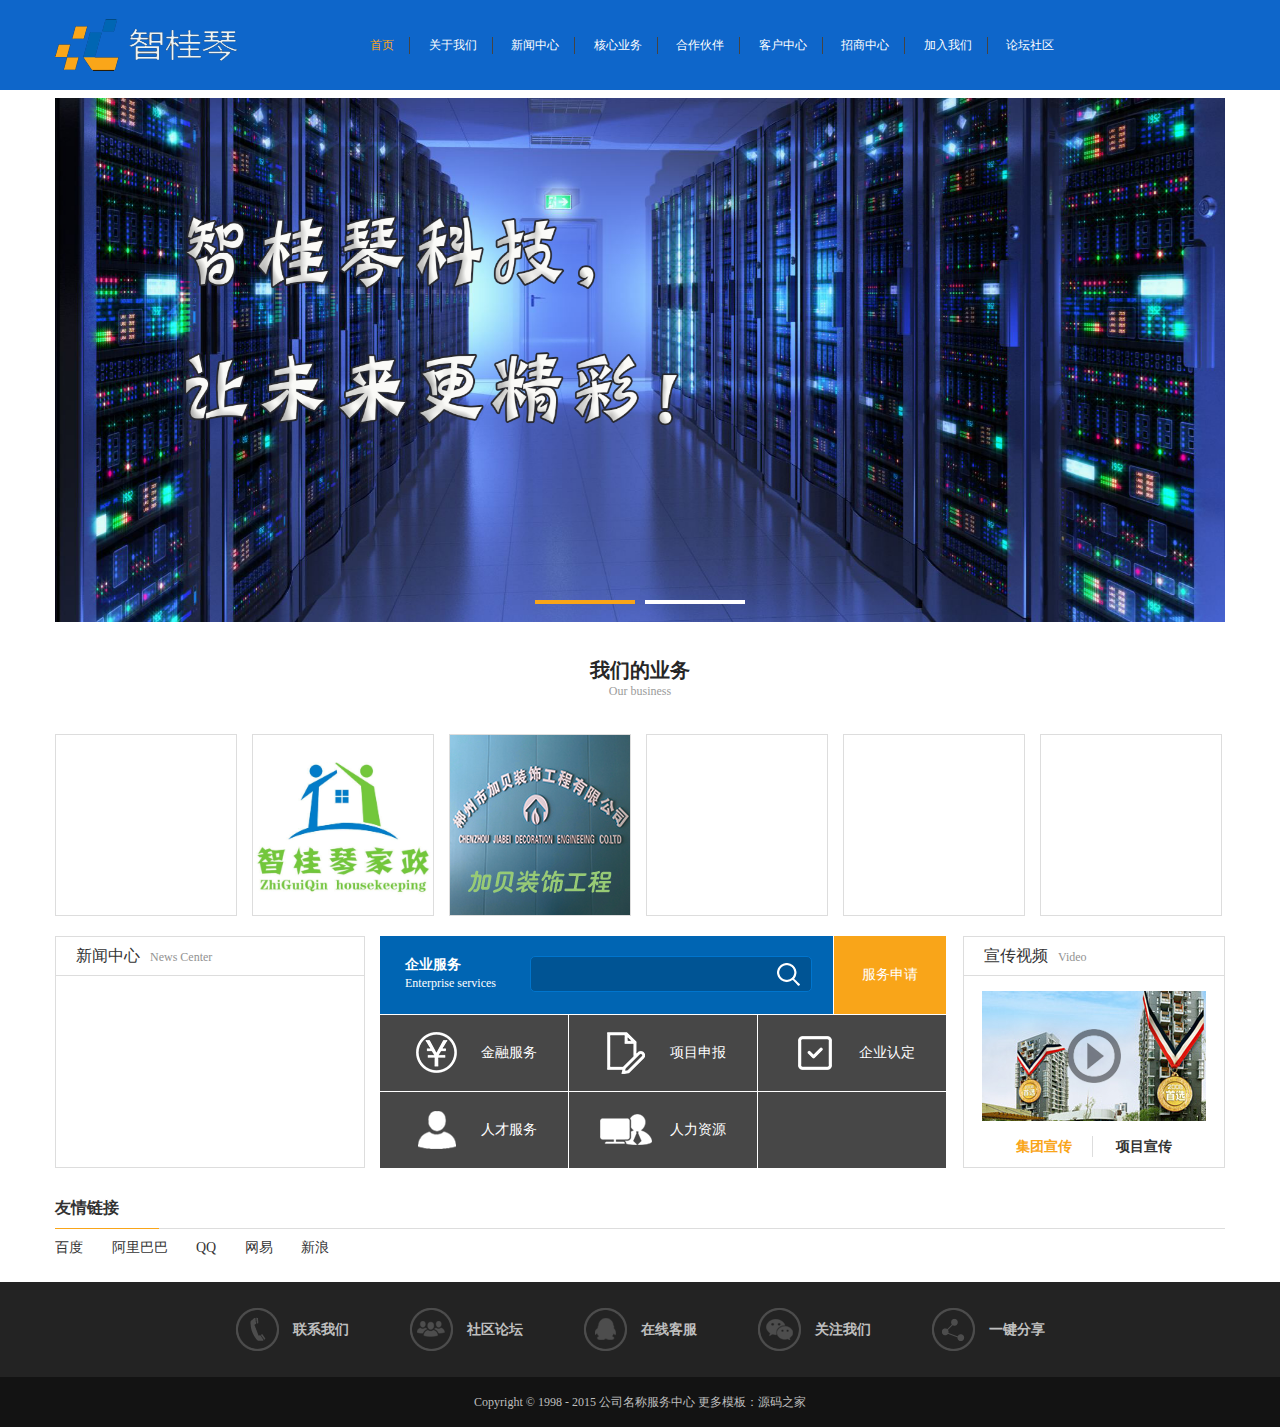
==== commit ea266eb3: "asa" ====
--- a/index.html
+++ b/index.html
@@ -96,7 +96,7 @@
     <ul class="clearfix">
     	<li>
         	<a href="">
-            	<img src="Assets/images/zgq_p1.png" alt=""/>
+<!--            	<img src="Assets/images/zgq_p1.png" alt=""/>-->
 <!--                 180*150-->
             </a>
         </li>
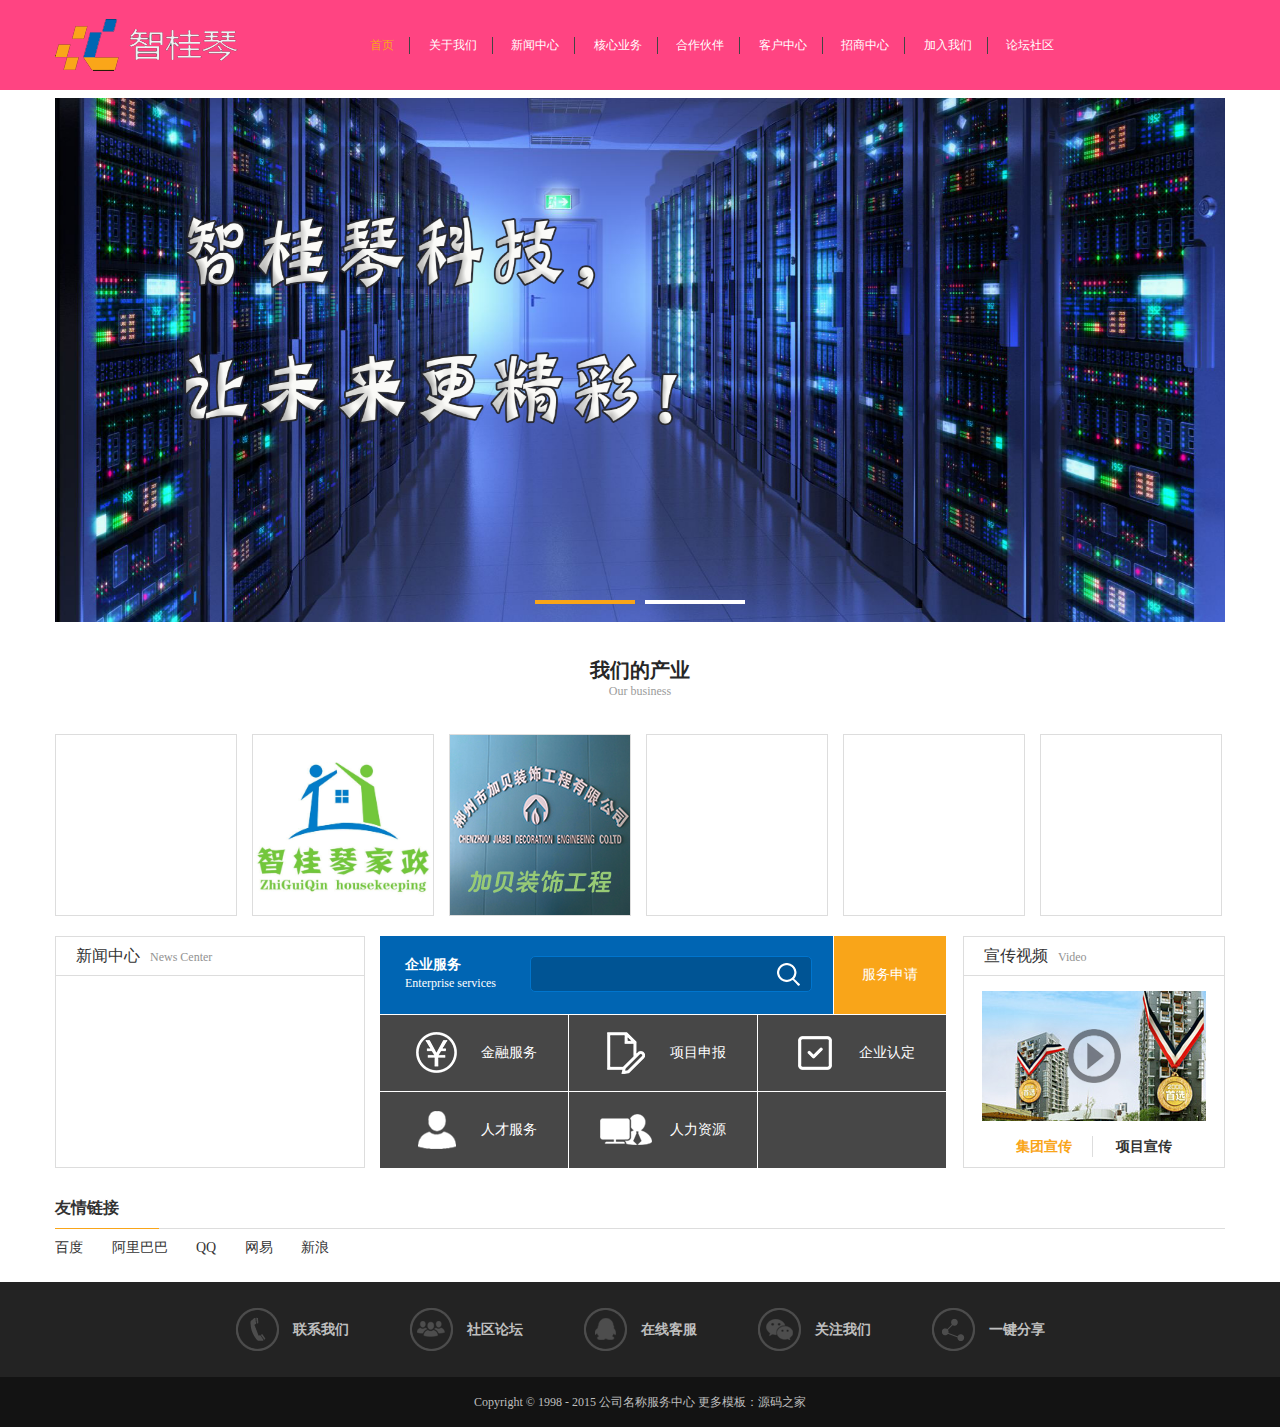
==== commit b9a04fd1: "asa" ====
--- a/index.html
+++ b/index.html
@@ -89,7 +89,7 @@
 <div class="space_hx">&nbsp;</div>
 <div class="i_ma">
 	<div class="i_name">
-    	我们的业务
+    	我们的产业
         <p>Our business</p>
     </div>
     <div class="space_hx">&nbsp;</div>
--- a/Assets/css/thems.css
+++ b/Assets/css/thems.css
@@ -4,7 +4,7 @@
 a:hover{ color:#F39800;}
 div{-webkit-transition: all .3s ease-in-out 0s;-moz-transition: all .3s ease-in-out 0s;-ms-transition: all .3s ease-in-out 0s;-o-transition: all .3s ease-in-out 0s;transition: all .3s ease-in-out 0s;}
 /*头部*/
-.header{ width:100%; margin:0px auto; position:relative; background: rgb(14, 102, 202);}
+.header{ width:100%; margin:0px auto; position:relative; background: rgb(255, 68, 130);}
 .header .head{ width:1170px; height:90px; margin:0px auto; text-align:left; position:relative;}
 .header .head .head_r{ width:965px; float:right; position:relative;}
 .head .logo{ width:191px; height:52px; float:left; margin-top:19px;}
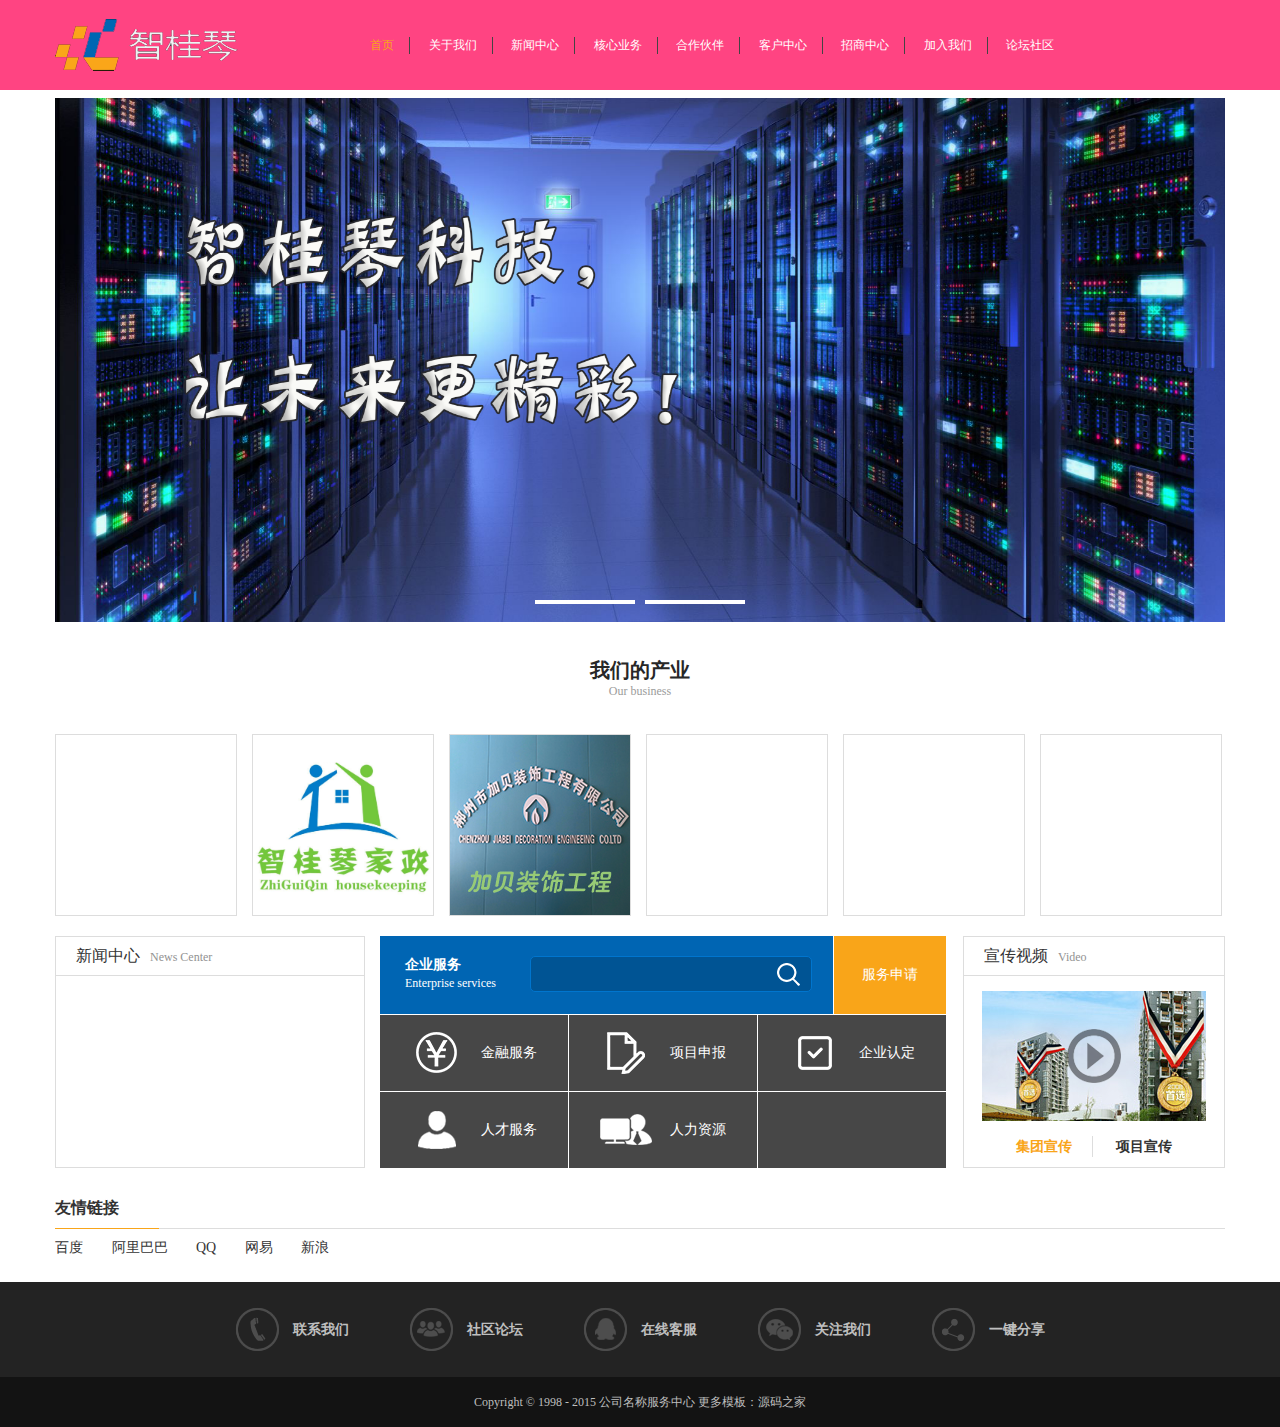
==== commit 4ed4a5ae: "111" ====
--- a/index.html
+++ b/index.html
@@ -33,9 +33,9 @@
     <div class="head clearfix">
         <div class="logo"><a href=""><img src="Assets/images/zgq_logo.png" alt="智桂琴科技有限公司"/></a></div>
         <div class="head_r clearfix">
-        	<!--<div class="search">
-                <input name="" type="text">
-                <input name="" type="submit" value="">
+            <!--	<div class="search">
+                    <input name="" type="text">
+                    <input name="" type="submit" value="">
             </div>-->
             <div class="nav_m">
             <div class="n_icon">导航栏</div>
--- a/Assets/css/thems.css
+++ b/Assets/css/thems.css
@@ -52,7 +52,7 @@
 #owl-demo span { position: absolute; left: 0; bottom: 37px; width: 100%; font: 18px/32px "微软雅黑","黑体"; color: #fff; text-align: center;}
 .owl-pagination { position: absolute; left: 0; bottom: 0px; width: 100%; height: 22px; text-align: center;}
 .owl-page { display: inline-block; width:100px; height:4px; margin: 0 5px; background:#FFF; *display: inline; *zoom: 1;}
-.owl-pagination .active { background:#F9A519;}
+.o wl-pagination.active { background:#F9A519;}
 .owl-buttons { display: none;}
 .owl-buttons div { position: absolute; top: 50%; width: 24px; height: 48px; margin-top: -40px; text-indent: -9999px;}
 /*.owl-prev { left: 10px; background-image: url(../images/bg17.png);}
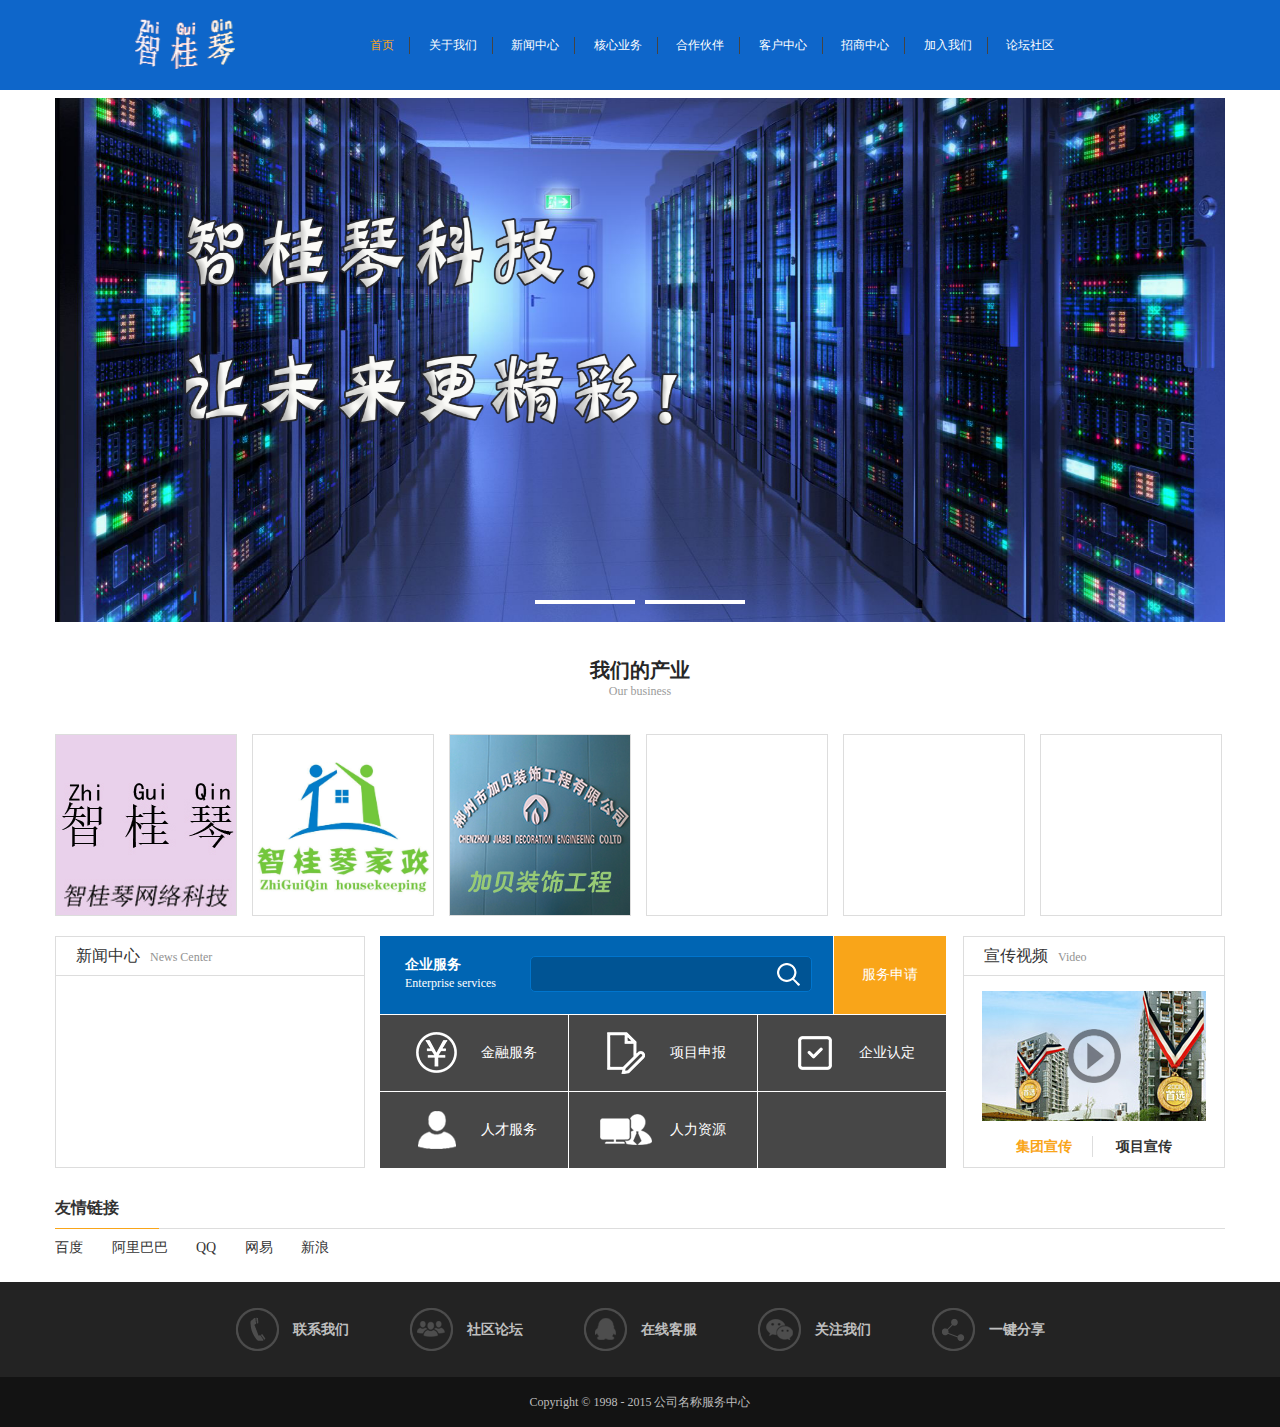
==== commit 90b3fc52: "111" ====
--- a/index.html
+++ b/index.html
@@ -96,7 +96,7 @@
     <ul class="clearfix">
     	<li>
         	<a href="">
-<!--            	<img src="Assets/images/zgq_p1.png" alt=""/>-->
+                <img src="Assets/images/zgq_p1.jpg" alt=""/>
 <!--                 180*150-->
             </a>
         </li>
@@ -322,6 +322,6 @@
         </li>
     </ul>
 </div>
-<div class="bq">Copyright © 1998 - 2015   公司名称服务中心  更多模板：<a href="http://www.mycodes.net/" target="_blank">源码之家</a></div>
+<div class="bq">Copyright © 1998 - 2015   公司名称服务中心  </div>
 </body>
 </html>
--- a/Assets/css/thems.css
+++ b/Assets/css/thems.css
@@ -4,11 +4,11 @@
 a:hover{ color:#F39800;}
 div{-webkit-transition: all .3s ease-in-out 0s;-moz-transition: all .3s ease-in-out 0s;-ms-transition: all .3s ease-in-out 0s;-o-transition: all .3s ease-in-out 0s;transition: all .3s ease-in-out 0s;}
 /*头部*/
-.header{ width:100%; margin:0px auto; position:relative; background: rgb(255, 68, 130);}
+.header{ width:100%; margin:0px auto; position:relative; background: rgb(14, 102, 202);}
 .header .head{ width:1170px; height:90px; margin:0px auto; text-align:left; position:relative;}
 .header .head .head_r{ width:965px; float:right; position:relative;}
 .head .logo{ width:191px; height:52px; float:left; margin-top:19px;}
-.head .logo img{ width:191px; height:52px; vertical-align:top;}
+.head .logo img{ width:100px; height:50px;margin-left: 80px}
 .head .nav_m{ width:735px; float:left; margin-left:95px; position:relative;}
 .head .nav{ width:100%; float:left; text-align:left;}
 .head .nav li{ display:inline-block; *display:inline; zoom:1; height:92px; vertical-align:top;}
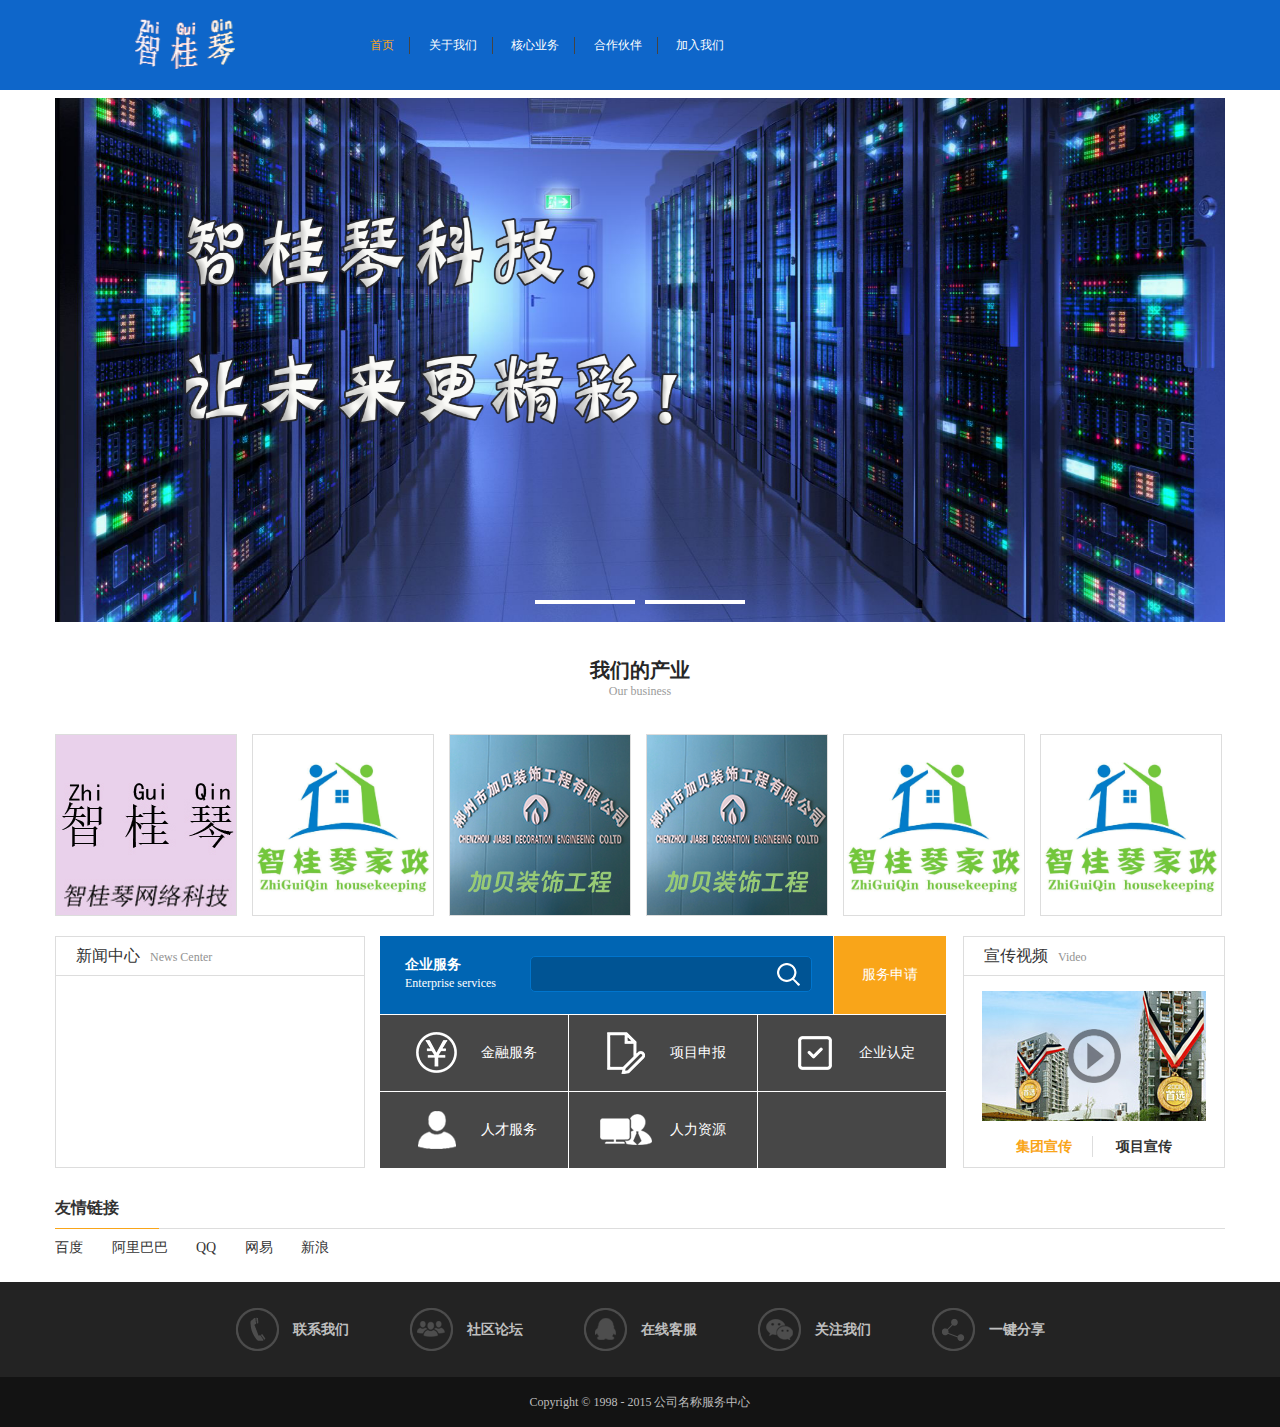
==== commit 322aebd7: "7" ====
--- a/index.html
+++ b/index.html
@@ -42,13 +42,13 @@
             <ul class="nav clearfix">
                 <li class="now"><a href="index.html">首页</a></li>
                 <li><a href="about.html">关于我们</a></li>
-                <li><a href="news.html">新闻中心</a></li>
+<!--                <li><a href="news.html">新闻中心</a></li>-->
                 <li class="er"><a href="service.html">核心业务</a></li>
                 <li><a href="join.html">合作伙伴</a></li>
-                <li><a href="customer.html">客户中心</a></li>
-                <li><a href="attrct.html">招商中心</a></li>
+<!--                <li><a href="customer.html">客户中心</a></li>-->
+<!--                <li><a href="attrct.html">招商中心</a></li>-->
                 <li><a href="invite.html">加入我们</a></li>
-                <li><a href="">论坛社区</a></li>
+<!--                <li><a href="">论坛社区</a></li>-->
             </ul>
             <div class="er_m">
                 <div class="hx">
@@ -120,6 +120,7 @@
         </li>
         <li>
         	<a href="">
+                <img src="Assets/images/zgq_p3.jpg" alt=""/>
 <!--            	<img src="Assets/images/p4.png" alt=""/>-->
 <!--                <h6>智慧俱乐部</h6>-->
 <!--                <div class="des">-->
@@ -129,6 +130,7 @@
         </li>
         <li>
         	<a href="">
+                <img src="Assets/images/zgq_p2.png" alt=""/>
 <!--            	<img src="Assets/images/p5.png" alt=""/>-->
 <!--                <h6>商务办公</h6>-->
 <!--                <div class="des">-->
@@ -138,6 +140,7 @@
         </li>
         <li>
         	<a href="">
+                <img src="Assets/images/zgq_p2.png" alt=""/>
 <!--            	<img src="Assets/images/p6.png" alt=""/>-->
 <!--                <h6>商业街</h6>-->
 <!--                <div class="des">-->
--- a/Assets/css/thems.css
+++ b/Assets/css/thems.css
@@ -187,7 +187,7 @@
 .mainPhoto .n_m .title p a{ font-size:18px; color:#ED9D19;}
 .mainPhoto .n_m .des{ width:490px; margin-left:25px; height:45px; overflow:hidden;}
 .about{ width:100%; text-align:left; padding:20px 0 40px; font-size:14px; color:#333333; line-height:175%;}
-.about img{ max-width:100%; height:auto; vertical-align:top;}
+.about img{ max-width:100%;width: 600px; height: 300px; vertical-align:top;}
 .join{ width:100%; padding:20px 0 40px;}
 .join .join_a{ width:100%; padding-bottom:30px; border-bottom:1px solid #ddd;}
 .join_a dt{ width:540px; float:left; text-align:left; font-size:14px; color:#333333;}
@@ -239,3 +239,4 @@
 .book li .li_r input{ width:325px; height:40px; border:1px solid #ddd; padding:0 5px;}
 .book li .li_r .chang{ width:505px; border:1px solid #ddd;}
 .book li .li_r input[type="submit"]{ width:150px; height:40px; text-align:center; line-height:40px; background:#232323; border:1px solid #232323; cursor:pointer; color:#FFF;}
+.cp_font p{line-height: 40px;font-size: 0.95rem}